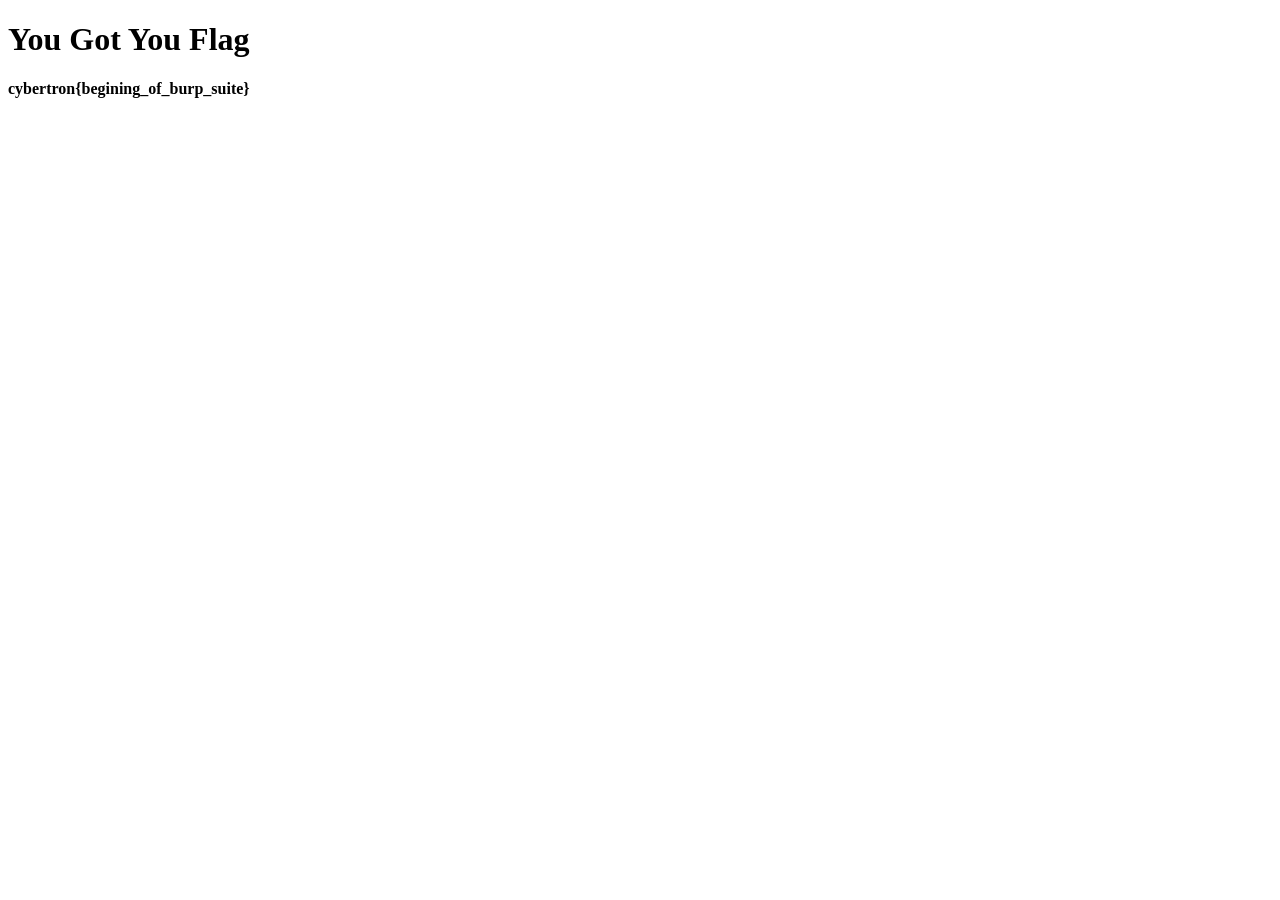
==== flag.html @ eb6a584e "Add files via upload" ====
<!DOCTYPE html>
<html lang="en">
<head>
    <meta charset="UTF-8">
    <meta name="viewport" content="width=device-width, initial-scale=1.0">
    <title>burp_flag</title>
</head>
<body>
    <h1>You Got You Flag</h1>
    <h4>cybertron{begining_of_burp_suite}</h4>
</body>
</html>
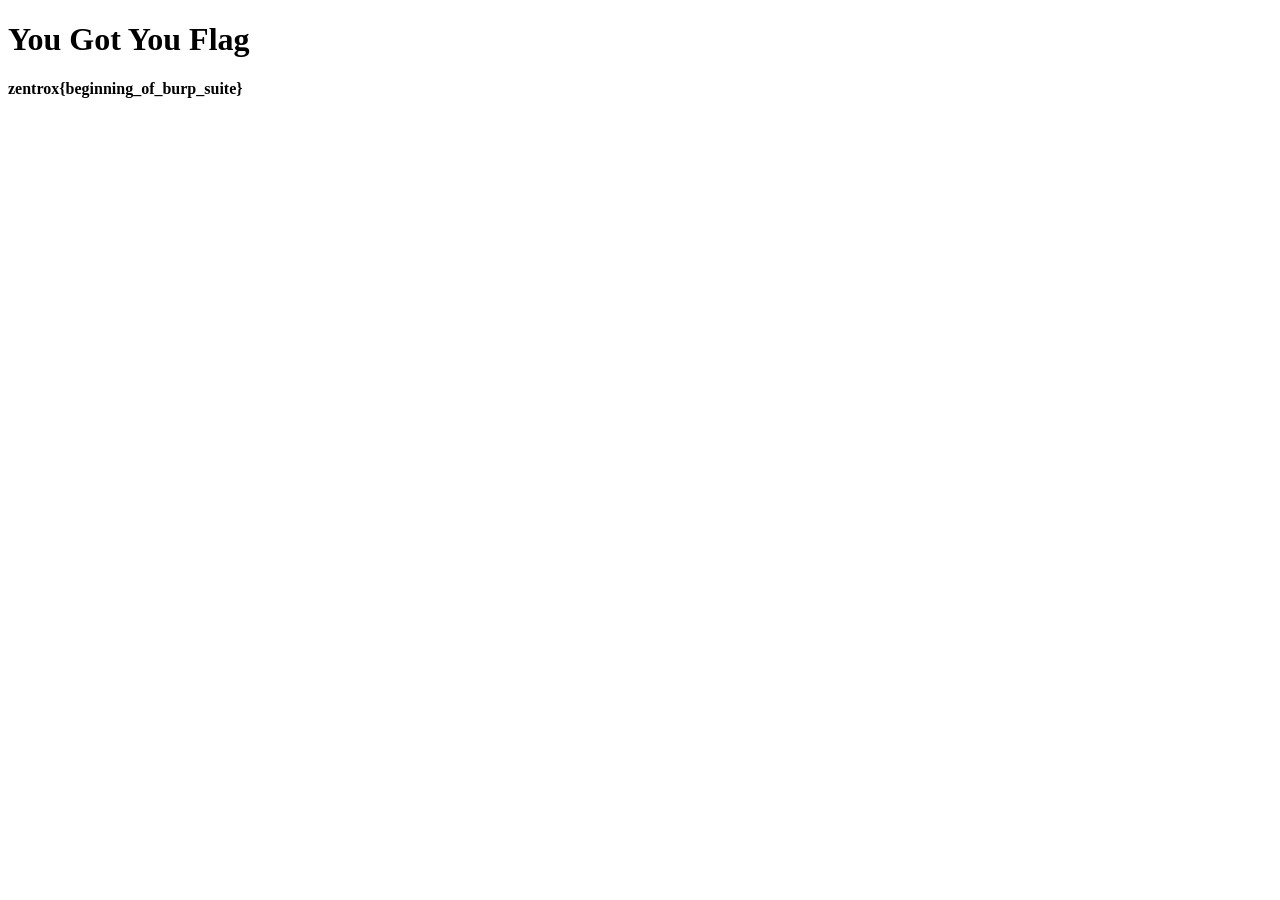
==== commit b9f8f775: "Update flag content and correct text spelling" ====
--- a/flag.html
+++ b/flag.html
@@ -7,6 +7,6 @@
 </head>
 <body>
     <h1>You Got You Flag</h1>
-    <h4>cybertron{begining_of_burp_suite}</h4>
+    <h4>zentrox{beginning_of_burp_suite}</h4>
 </body>
-</html>+</html>
